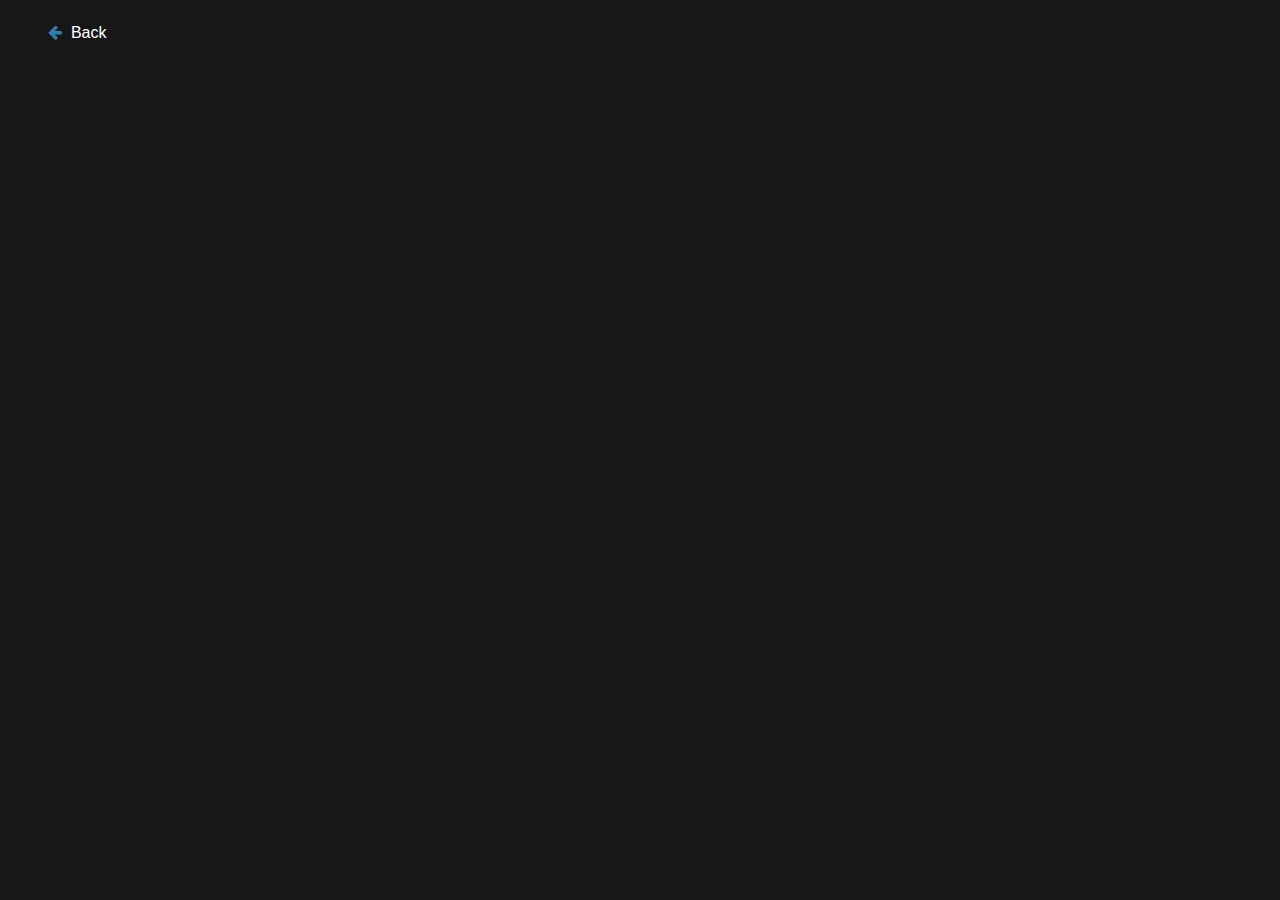
==== videopage.html @ c2e3244c "init" ====
<!DOCTYPE html>
<html lang="en">
<head>
    <meta charset="UTF-8">
    <meta http-equiv="X-UA-Compatible" content="IE=edge">
    <meta name="viewport" content="width=device-width, initial-scale=1.0">
    <link rel="stylesheet" href="https://cdnjs.cloudflare.com/ajax/libs/font-awesome/4.7.0/css/font-awesome.min.css">
    <link rel="stylesheet" href="css/videopage.css">
    <title>watch hd/sd anime only on animiz</title>
</head>
<body>
<div class="videoNav">
    <ul>
        <li><a href="index.html"><i id="iconbk" class="fa fa-arrow-left" aria-hidden="true"></i>&nbsp; Back</a></li>
    </ul>
</div>
<div id="cntdvid">
    <div id="playerwraper">
        <video src=" "></video>
    </div>
</div>
---- css/videopage.css ----
body {
    font-family: Arial, Helvetica, sans-serif;
    background-color: rgb(24, 23, 23);
  }
.videoNav{
float: left;

}
.videoNav ul{
    list-style-type: none;
}

.videoNav ul li a{
   text-decoration: none;
   color: white ;
}
#iconbk{
    color: rgb(45, 127, 179);
}
.iframecontainer{
    
}
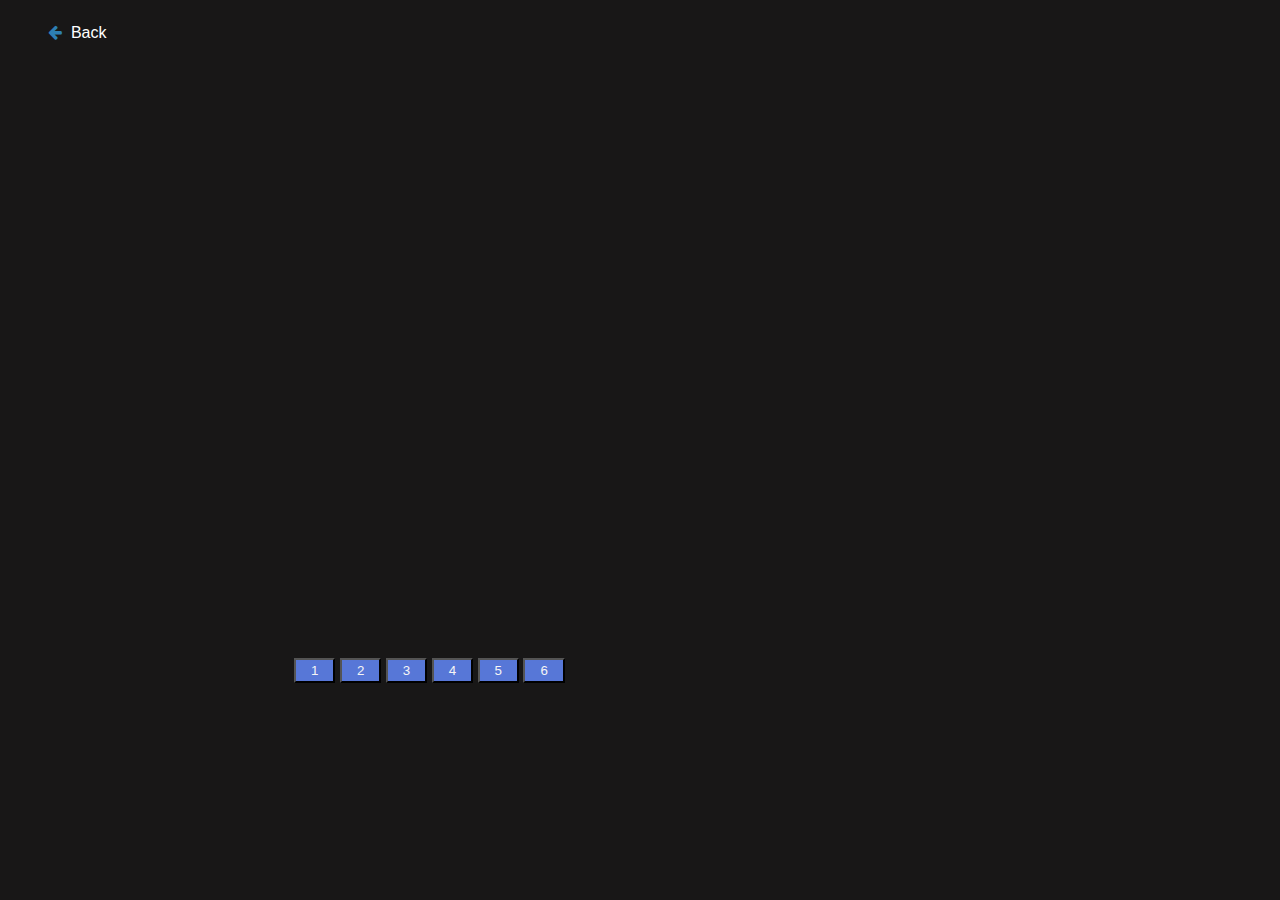
==== commit fb7f2549: "video page" ====
--- a/videopage.html
+++ b/videopage.html
@@ -14,8 +14,15 @@
         <li><a href="index.html"><i id="iconbk" class="fa fa-arrow-left" aria-hidden="true"></i>&nbsp; Back</a></li>
     </ul>
 </div>
-<div id="cntdvid">
-    <div id="playerwraper">
-        <video src=" "></video>
+<div class="videoWrapper">
+    <iframe width="560" height="349" src="https://drive.google.com/file/d/19lhQBlhuAlEy-ZsRcoL1mfne3Q2_3myL/view?usp=sharing" frameborder="0" allowfullscreen></iframe>
+    <div class="eplist">
+        <button class="episodebutton" onclick="openiframe(1)">1</button>
+        <button class="episodebutton" onclick="openiframe(2)">2</button>
+        <button class="episodebutton" onclick="openiframe(3)">3</button>
+        <button class="episodebutton" onclick="openiframe(4)">4</button>
+        <button class="episodebutton" onclick="openiframe(5)">5</button>
+        <button class="episodebutton" onclick="openiframe(6)">6</button>
     </div>
-</div>+</div>
+
--- a/css/videopage.css
+++ b/css/videopage.css
@@ -17,6 +17,46 @@
 #iconbk{
     color: rgb(45, 127, 179);
 }
-.iframecontainer{
+.videoWrapper {
+    position: relative;
+    padding-bottom: 56.25%; /* 16:9 */
+    height: 0;
+    }
     
+    .videoWrapper iframe {
+    margin-left: 18rem;
+    margin-top: 5rem;
+    position: absolute;
+    top: 0;
+    left: 0;
+    width: 60rem;
+    height: 35rem;
+    }
+.episodebutton{
+    padding: 3px 15px;
+    color: whitesmoke;
+    background-color: rgb(87, 119, 215);
+}
+.eplist{
+    padding-top: 650px;
+    padding-left: 286px;
+}
+@media only screen and (max-width:1000px) {
+.videoWrapper iframe{
+    width: 260px;
+    height: 130px;
+    margin-top: 100px;
+    margin-left: 45px;
+}    
+.videoNav{
+    font-size: 14px;
+    margin-left: -30px;
+}
+.episodebutton{
+    padding: 1px 10px;
+}
+.eplist{
+    padding-top: 235px;
+    padding-left:45px}
+
 }